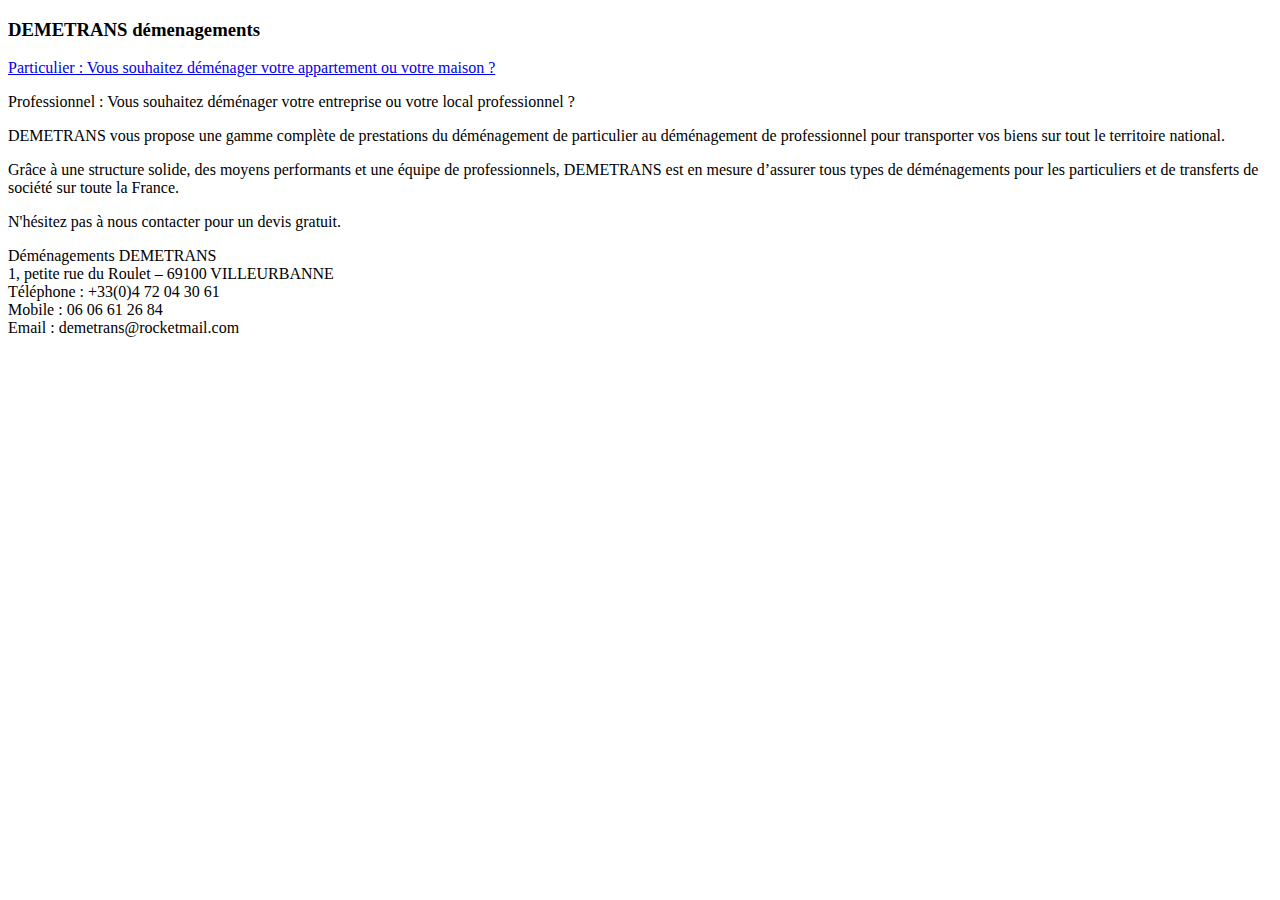
==== hakim/templates/moving/index.html @ 185b5b94 "thanks page and index" ====
<!doctype html>
<html>
<head>
<title>Démenagement particulier: Demande de devis</title>




<link href="/static/css/devis.css" rel="stylesheet" type="text/css">



<script type="text/javascript"  src="/static/js/jquery-1.9.0.min.js"></script>
<script type="text/javascript"  src="/static/jquery-ui-1.9.2.custom/js/jquery-ui-1.9.2.custom.min.js"></script>

<link href='http://fonts.googleapis.com/css?family=Arvo' rel='stylesheet' type='text/css'>


</head>
<body>
<div id="top">
 </div>


<div id="mainlinks-holder">
<h3>DEMETRANS démenagements</h3>
    <p><a href="/devis" id="particulier">
Particulier : Vous souhaitez déménager votre appartement ou votre maison ?
    </a></p>
    <p><a id="professionnel">
Professionnel : Vous souhaitez déménager votre entreprise ou votre local professionnel ?
    </a></p>
</div>

<div id="info-holder">
<p>
DEMETRANS vous propose une gamme complète de prestations  du déménagement de particulier au déménagement de professionnel  pour transporter vos biens sur tout le territoire national.
</p>
<p>
Grâce à une structure solide, des moyens performants et une équipe de professionnels, DEMETRANS est en mesure d’assurer tous types de déménagements pour les particuliers et de transferts de société sur toute la France.
</p>
<p>
N'hésitez pas à nous contacter pour un devis gratuit.
</p>
<p id="contact-info">
Déménagements DEMETRANS<br>
1, petite rue du Roulet – 69100 VILLEURBANNE<br>
Téléphone : +33(0)4 72 04 30 61<br>
Mobile : 06 06 61 26 84<br>
Email : demetrans@rocketmail.com<br>
</p>

</div>
</body>
</html>
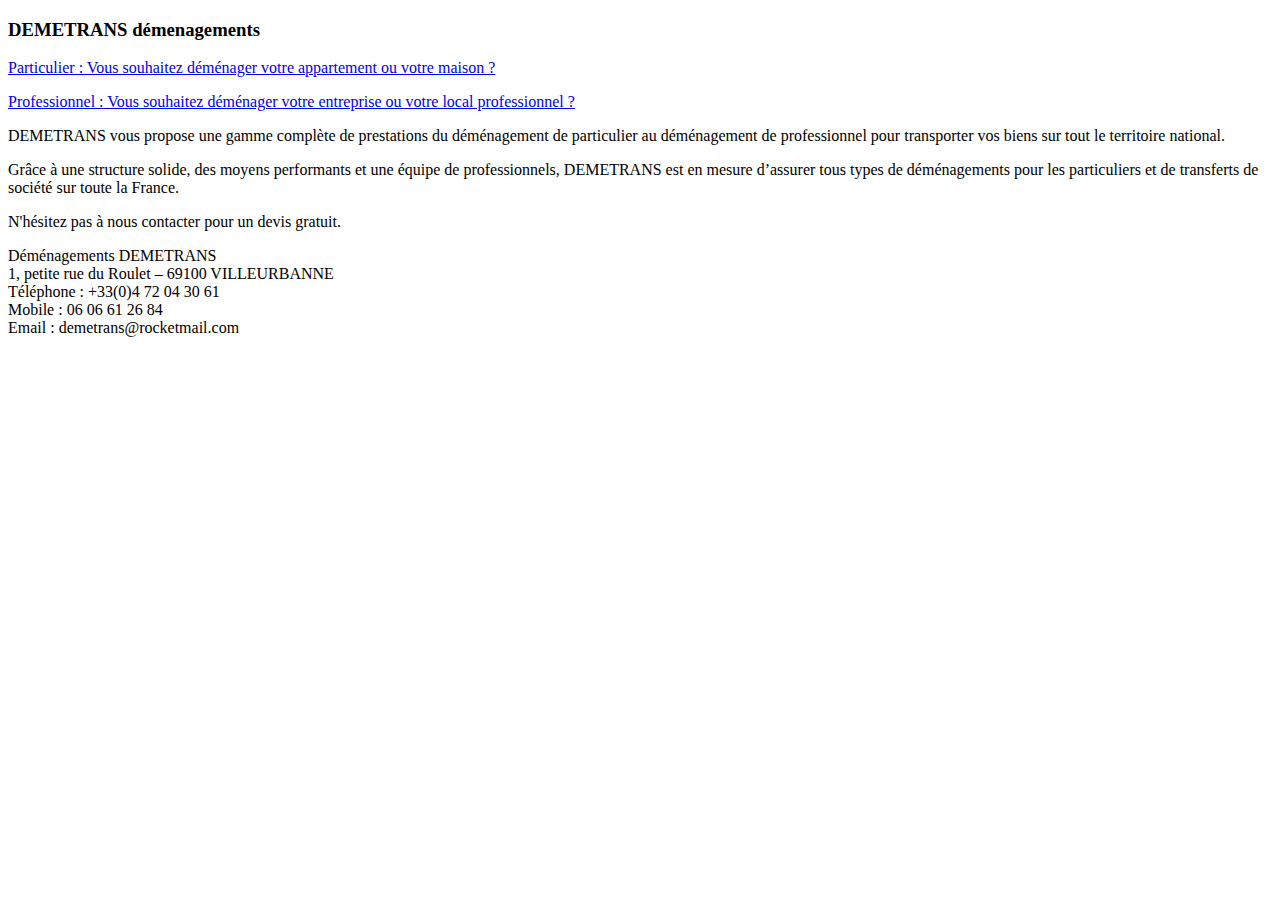
==== commit 4a673270: "proform" ====
--- a/hakim/templates/moving/index.html
+++ b/hakim/templates/moving/index.html
@@ -18,6 +18,9 @@
 
 </head>
 <body>
+
+<div id="bottom-after"> </div>
+<div id="allothers">
 <div id="top">
  </div>
 
@@ -27,7 +30,7 @@
     <p><a href="/devis" id="particulier">
 Particulier : Vous souhaitez déménager votre appartement ou votre maison ?
     </a></p>
-    <p><a id="professionnel">
+    <p><a href="/devis-professionnel" id="professionnel">
 Professionnel : Vous souhaitez déménager votre entreprise ou votre local professionnel ?
     </a></p>
 </div>
@@ -51,5 +54,7 @@
 </p>
 
 </div>
+</div>
+
 </body>
 </html>